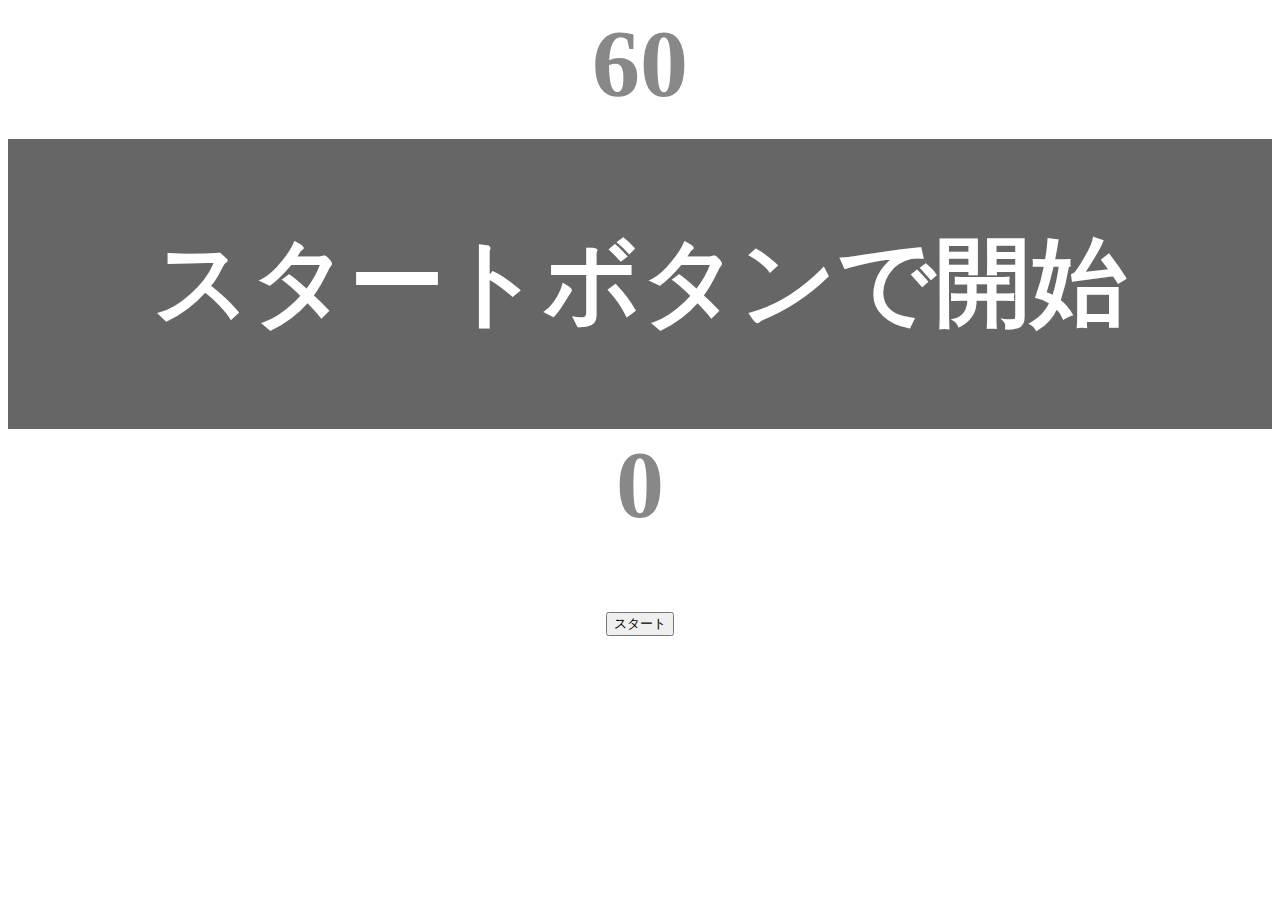
==== kadai_002/index.html @ 6cebdbc1 "Add files via upload" ====
<!DOCTYPE html>
<html lang="ja">

<head>
  <meta charset="UTF-8">
  <meta name="description" content="【JavaScript応用編】簡易的なタイピングゲームです。">
  <meta name="viewport" content="width=device-width, initial-scale=1.0">
  <title>タイピングゲーム</title>
  <link rel="stylesheet" href="style.css">
</head>

<body>
  <p id="count" class="count">60</p>
  <div id="wrap" class="wrap">
    <span id="typed" class="typed"></span><span id="untyped"></span><p id="timeup" style="display: none;">タイムアップ!</p>
  </div>
  <p id="type" class="type">0</p>
  <button id="start">スタート</button>
  
  <script type="text/javascript" src="main.js"></script>
</body>
</html>
---- kadai_002/style.css ----
/* common */
body {
  font-size: 6em;
  text-align: center;
}

/* 残り秒数とカウント数表示 */
.count, .type {
  margin: 0;
  font-weight: bold;
  color: #888;
}

/* テキスト表示部 */
.wrap {
  margin-top: 20px;
  padding: 80px 40px;
  background-color: #666;
  font-weight: bold;
  color: #fff;
}

/* 正入力時 */
.typed {
  color: lightgreen;
}

/* 誤入力時 */
.mistyped {
  background-color: red;
}
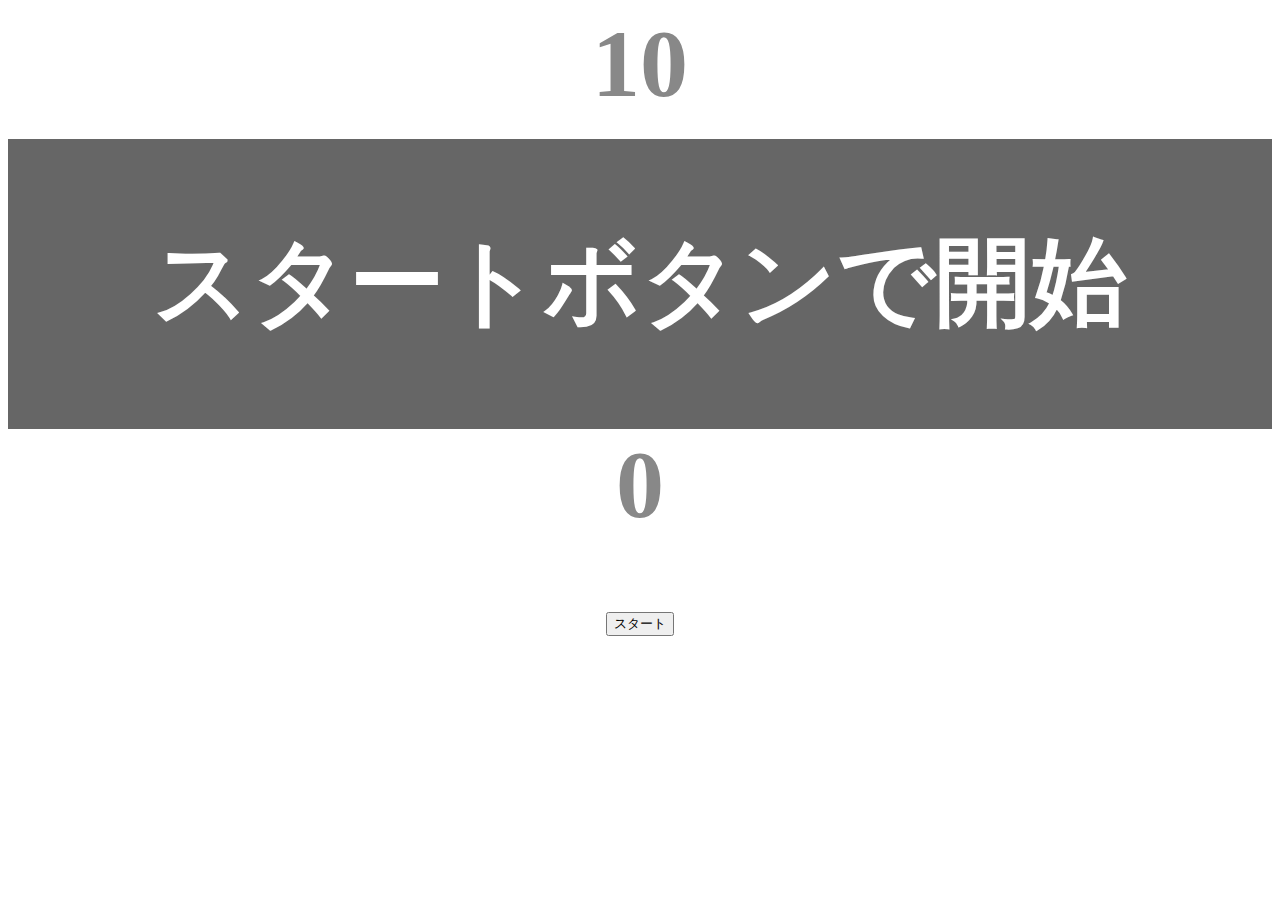
==== commit 62caf6c5: "Add files via upload" ====
--- a/kadai_002/index.html
+++ b/kadai_002/index.html
@@ -10,7 +10,7 @@
 </head>
 
 <body>
-  <p id="count" class="count">60</p>
+  <p id="count" class="count">10</p>
   <div id="wrap" class="wrap">
     <span id="typed" class="typed"></span><span id="untyped"></span><p id="timeup" style="display: none;">タイムアップ!</p>
   </div>
